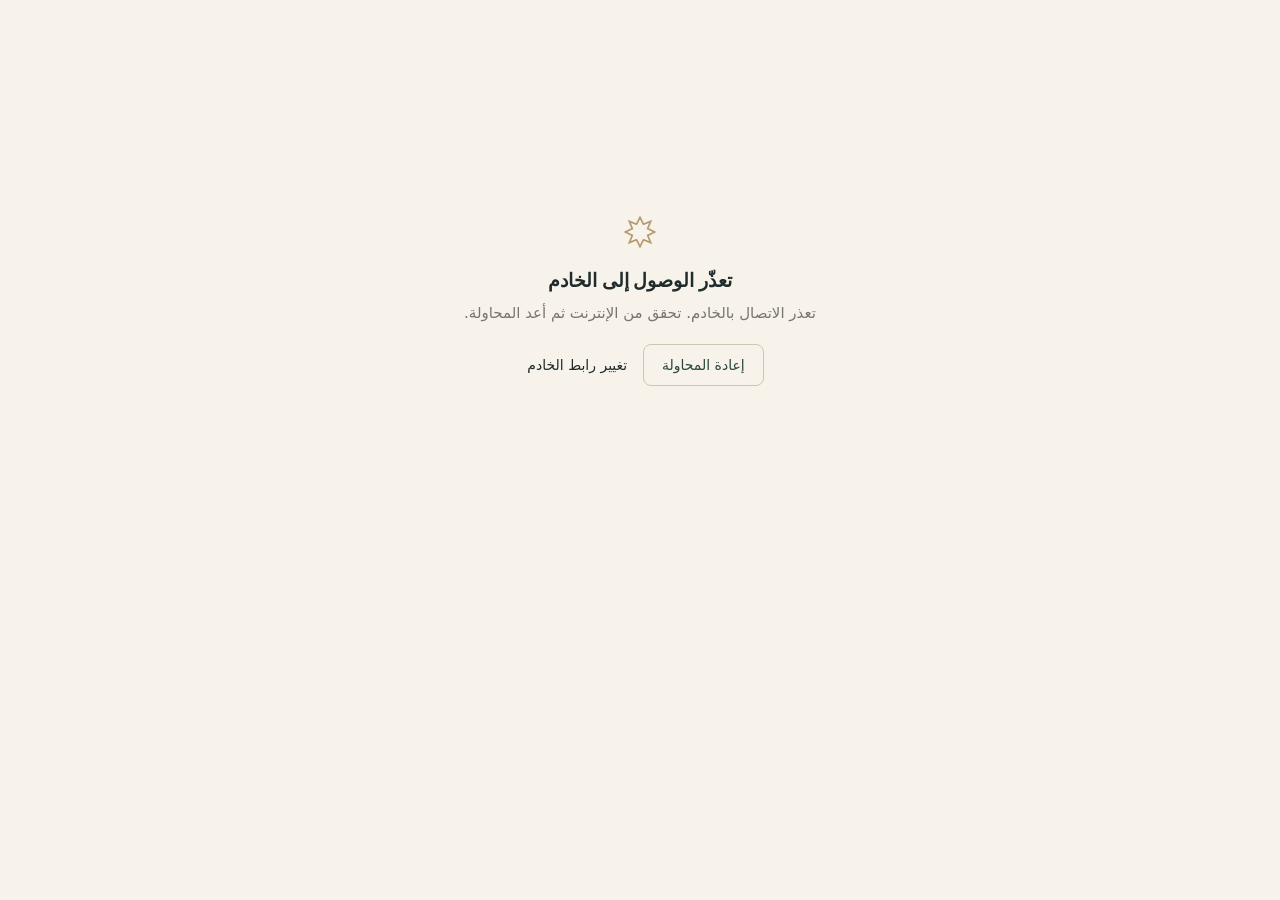
==== index.html @ f10d34d9 "admin v1.0.0" ====
<!doctype html>
<html lang="ar" dir="rtl">
<head>
  <meta charset="utf-8">
  <meta name="viewport" content="width=device-width, initial-scale=1">
  <meta name="robots" content="noindex">
  <title>لوحة الإدارة</title>
  <link rel="preload" href="fonts/IBMPlexSansArabic-Regular.ttf" as="font" type="font/ttf" crossorigin>
  <link rel="icon" href="data:image/svg+xml,%3Csvg xmlns=%27http://www.w3.org/2000/svg%27 viewBox=%270 0 32 36%27%3E%3Cpath d=%27M2 34V16a14 14 0 0 1 28 0v18z%27 fill=%27%2328483D%27/%3E%3C/svg%3E">
  <link rel="stylesheet" href="css/ds.css">
  <script src="config.js"></script>
  <script src="js/vendor/qrcode.js" defer></script>
  <script type="module" src="js/app.js"></script>
</head>
<body>
  <div id="app" tabindex="-1"></div>
  <noscript>يتطلب هذا التطبيق تفعيل JavaScript.</noscript>
</body>
</html>
---- css/ds.css ----
/* ═══════════════════════════════════════════════════════════
   نظام التصميم — Classic Academic Luxury
   المصدر: design/tokens.json
   ═══════════════════════════════════════════════════════════ */

@font-face { font-family: 'Plex Arabic'; src: url('../fonts/IBMPlexSansArabic-Regular.ttf') format('truetype'); font-weight: 400; font-display: swap; }
@font-face { font-family: 'Plex Arabic'; src: url('../fonts/IBMPlexSansArabic-Medium.ttf') format('truetype'); font-weight: 500; font-display: swap; }
@font-face { font-family: 'Plex Arabic'; src: url('../fonts/IBMPlexSansArabic-SemiBold.ttf') format('truetype'); font-weight: 600; font-display: swap; }
@font-face { font-family: 'Plex Arabic'; src: url('../fonts/IBMPlexSansArabic-Bold.ttf') format('truetype'); font-weight: 700; font-display: swap; }
@font-face { font-family: 'Naskh'; src: url('../fonts/NotoNaskhArabic.ttf') format('truetype'); font-weight: 400 700; font-display: swap; }

:root {
  --ivory: #F7F3EA; --ink: #202B2C; --green: #28483D; --green-deep: #1D372E; --green-soft: #E6ECE8;
  --brass: #B49A70; --brass-soft: #F1EADC; --warm-white: #FFFDFC; --stone: #79766F;
  --line: #E4DDCF; --line-strong: #CFC5B2;
  --success: #3F6B4F; --warning: #9A7430; --danger: #8E3B32; --danger-soft: #F5E6E2; --info: #3D5A6C;
  --font-ui: 'Plex Arabic', 'IBM Plex Sans Arabic', system-ui, sans-serif;
  --font-display: 'Naskh', 'Noto Naskh Arabic', serif;
  --r-sm: 4px; --r-md: 8px; --r-lg: 12px;
  --shadow-card: 0 1px 2px rgba(32,43,44,.04);
  --shadow-raised: 0 6px 24px -12px rgba(32,43,44,.18);
  --ease: cubic-bezier(.2,0,0,1); --fast: 140ms; --base: 220ms;
  --sidebar: 264px;
}

*, *::before, *::after { box-sizing: border-box; }
html, body { margin: 0; }
body {
  font-family: var(--font-ui); font-size: 15px; line-height: 1.75; color: var(--ink);
  background: var(--ivory); -webkit-font-smoothing: antialiased; font-feature-settings: "tnum" 1;
}
h1, h2, h3, h4 { margin: 0; line-height: 1.35; font-weight: 600; }
.display { font-family: var(--font-display); font-weight: 600; }
a { color: var(--green); text-underline-offset: 3px; }
:focus-visible { outline: 2px solid var(--brass); outline-offset: 2px; }
.muted { color: var(--stone); }
.small { font-size: 13px; }
.num { font-variant-numeric: tabular-nums; direction: ltr; unicode-bidi: isolate; }
[hidden] { display: none !important; }

/* ── الزخرفة الهندسية: نجمة ثمانية خفيفة (مستوحاة من العمارة) ── */
.ornament {
  width: 18px; height: 18px; flex: none; display: inline-block; color: var(--brass);
  background: currentColor;
  -webkit-mask: url("data:image/svg+xml,%3Csvg xmlns='http://www.w3.org/2000/svg' viewBox='0 0 24 24'%3E%3Cpath d='M12 1l2.6 5.2L20 4l-2.2 5.4L23 12l-5.2 2.6L20 20l-5.4-2.2L12 23l-2.6-5.2L4 20l2.2-5.4L1 12l5.2-2.6L4 4l5.4 2.2z' fill='none' stroke='black' stroke-width='1.3'/%3E%3C/svg%3E") center/contain no-repeat;
          mask: url("data:image/svg+xml,%3Csvg xmlns='http://www.w3.org/2000/svg' viewBox='0 0 24 24'%3E%3Cpath d='M12 1l2.6 5.2L20 4l-2.2 5.4L23 12l-5.2 2.6L20 20l-5.4-2.2L12 23l-2.6-5.2L4 20l2.2-5.4L1 12l5.2-2.6L4 4l5.4 2.2z' fill='none' stroke='black' stroke-width='1.3'/%3E%3C/svg%3E") center/contain no-repeat;
}
.rule { display: flex; align-items: center; gap: 12px; color: var(--brass); }
.rule::before, .rule::after { content: ''; flex: 1; height: 1px; background: linear-gradient(to left, transparent, var(--line-strong), transparent); }

/* ── الأزرار ── */
.btn {
  --bg: var(--green); --fg: var(--warm-white); --bd: var(--green);
  display: inline-flex; align-items: center; justify-content: center; gap: 8px;
  min-height: 42px; padding: 0 18px; border-radius: var(--r-md); border: 1px solid var(--bd);
  background: var(--bg); color: var(--fg); font: 500 14px/1 var(--font-ui); cursor: pointer;
  transition: background var(--fast) var(--ease), border-color var(--fast) var(--ease), opacity var(--fast);
  text-decoration: none; white-space: nowrap;
}
.btn:hover { --bg: var(--green-deep); --bd: var(--green-deep); }
.btn.secondary { --bg: transparent; --fg: var(--green); --bd: var(--line-strong); }
.btn.secondary:hover { --bg: var(--green-soft); --bd: var(--green); }
.btn.ghost { --bg: transparent; --fg: var(--ink); --bd: transparent; padding: 0 10px; }
.btn.ghost:hover { --bg: var(--brass-soft); }
.btn.danger { --bg: transparent; --fg: var(--danger); --bd: #E3C9C3; }
.btn.danger:hover { --bg: var(--danger-soft); --bd: var(--danger); }
.btn.sm { min-height: 34px; padding: 0 12px; font-size: 13px; }
.btn.block { width: 100%; }
.btn[disabled], .btn.loading { opacity: .55; pointer-events: none; }
.btn.loading::after { content: ''; width: 14px; height: 14px; border-radius: 50%; border: 2px solid currentColor; border-left-color: transparent; animation: spin .8s linear infinite; }
@keyframes spin { to { transform: rotate(360deg); } }

/* ── الحقول ── */
.field { display: grid; gap: 6px; margin-bottom: 16px; }
.field label { font-size: 13px; font-weight: 500; color: var(--ink); }
.field .hint { font-size: 12px; color: var(--stone); }
.field .err { font-size: 12px; color: var(--danger); min-height: 0; }
.input, select.input, textarea.input {
  width: 100%; min-height: 44px; padding: 10px 14px; border-radius: var(--r-md);
  border: 1px solid var(--line-strong); background: var(--warm-white); color: var(--ink);
  font: 400 15px/1.5 var(--font-ui); transition: border-color var(--fast), box-shadow var(--fast);
}
.input:focus { outline: none; border-color: var(--green); box-shadow: 0 0 0 3px var(--green-soft); }
.field.invalid .input { border-color: var(--danger); }
.input[dir="ltr"] { text-align: left; }
.otp { letter-spacing: .5em; text-align: center; font-size: 22px; font-variant-numeric: tabular-nums; direction: ltr; }

/* ── البطاقات ── */
.card { background: var(--warm-white); border: 1px solid var(--line); border-radius: var(--r-lg); box-shadow: var(--shadow-card); }
.card-pad { padding: 24px; }
.card-head { display: flex; align-items: center; justify-content: space-between; gap: 12px; padding: 18px 24px; border-bottom: 1px solid var(--line); }
.card-head h3 { font-size: 16px; }

/* ── الشارات ── */
.badge { display: inline-flex; align-items: center; gap: 6px; padding: 2px 10px; border-radius: 999px; font-size: 12px; font-weight: 500; border: 1px solid var(--line); background: var(--ivory); color: var(--stone); white-space: nowrap; }
.badge::before { content: ''; width: 6px; height: 6px; border-radius: 50%; background: currentColor; }
.badge.ok { color: var(--success); background: #EDF2EE; border-color: #D3E0D7; }
.badge.warn { color: var(--warning); background: #F7F0E2; border-color: #E9DBBC; }
.badge.bad { color: var(--danger); background: var(--danger-soft); border-color: #E8CFC9; }
.badge.plain::before { display: none; }

/* ── الجداول ── */
.table-wrap { overflow-x: auto; }
table.table { width: 100%; border-collapse: collapse; font-size: 14px; }
.table th { text-align: right; font-weight: 500; font-size: 12px; color: var(--stone); padding: 12px 16px; border-bottom: 1px solid var(--line); background: #FBF8F2; white-space: nowrap; }
.table td { padding: 14px 16px; border-bottom: 1px solid var(--line); vertical-align: middle; }
.table tr:last-child td { border-bottom: 0; }
.table tbody tr:hover td { background: #FCFAF5; }
.person { display: flex; align-items: center; gap: 12px; }
.avatar { width: 36px; height: 36px; border-radius: 50%; background: var(--green-soft); color: var(--green); display: grid; place-items: center; font-weight: 600; font-size: 14px; flex: none; border: 1px solid #D5DFD9; }

/* ── الحالات الفارغة والأخطاء ── */
.empty { text-align: center; padding: 56px 24px; }
.empty .ornament { width: 32px; height: 32px; margin-bottom: 12px; }
.empty h4 { font-family: var(--font-display); font-size: 19px; margin-bottom: 6px; }
.empty p { color: var(--stone); margin: 0 auto 18px; max-width: 420px; }
.alert { display: flex; gap: 10px; padding: 12px 16px; border-radius: var(--r-md); border: 1px solid; font-size: 14px; margin-bottom: 16px; }
.alert.error { color: var(--danger); background: var(--danger-soft); border-color: #E8CFC9; }
.alert.info { color: var(--info); background: #EAF0F3; border-color: #D2DEE5; }
.alert.success { color: var(--success); background: #EDF2EE; border-color: #D3E0D7; }

/* ── التنبيهات المنبثقة ── */
.toasts { position: fixed; bottom: 24px; left: 24px; display: grid; gap: 8px; z-index: 100; }
.toast { background: var(--ink); color: var(--ivory); padding: 12px 18px; border-radius: var(--r-md); font-size: 14px; box-shadow: var(--shadow-raised); animation: rise var(--base) var(--ease); max-width: 380px; }
.toast.error { background: var(--danger); }
@keyframes rise { from { transform: translateY(8px); opacity: 0; } }

/* ── النوافذ الحوارية ── */
dialog.dialog { border: 1px solid var(--line); border-radius: var(--r-lg); padding: 0; width: min(520px, calc(100vw - 32px)); background: var(--warm-white); color: var(--ink); box-shadow: var(--shadow-raised); }
dialog.dialog::backdrop { background: rgba(32,43,44,.32); }
.dialog-head { padding: 20px 24px 0; }
.dialog-head h3 { font-family: var(--font-display); font-size: 20px; }
.dialog-body { padding: 16px 24px; }
.dialog-foot { display: flex; gap: 8px; justify-content: flex-start; padding: 16px 24px 20px; border-top: 1px solid var(--line); }

/* ── التبويبات ── */
.tabs { display: flex; gap: 4px; border-bottom: 1px solid var(--line); margin-bottom: 20px; }
.tab { padding: 10px 14px; border: 0; background: none; font: 500 14px var(--font-ui); color: var(--stone); cursor: pointer; border-bottom: 2px solid transparent; margin-bottom: -1px; }
.tab[aria-selected="true"] { color: var(--green); border-bottom-color: var(--brass); }

/* ═══════════ تخطيط لوحة الإدارة ═══════════ */
.shell { display: grid; grid-template-columns: var(--sidebar) 1fr; min-height: 100vh; }
.sidebar { background: var(--warm-white); border-left: 1px solid var(--line); position: sticky; top: 0; height: 100vh; display: flex; flex-direction: column; }
.brand { display: flex; align-items: center; gap: 12px; padding: 22px 22px 18px; border-bottom: 1px solid var(--line); }
.seal { width: 42px; height: 46px; border-radius: 21px 21px 6px 6px; background: var(--green); color: var(--brass-soft); display: grid; place-items: center; font-family: var(--font-display); font-size: 20px; flex: none; box-shadow: inset 0 0 0 3px var(--green), inset 0 0 0 4px rgba(180,154,112,.6); }
.brand-name { font-family: var(--font-display); font-weight: 600; font-size: 17px; line-height: 1.3; }
.brand-sub { font-size: 12px; color: var(--stone); }
.nav { padding: 12px; overflow-y: auto; flex: 1; }
.nav-group { margin: 14px 10px 6px; font-size: 11.5px; color: var(--stone); font-weight: 500; }
.nav a { display: flex; align-items: center; gap: 10px; padding: 9px 12px; border-radius: var(--r-md); color: var(--ink); text-decoration: none; font-size: 14px; position: relative; }
.nav a svg { width: 18px; height: 18px; stroke: var(--stone); flex: none; }
.nav a:hover { background: var(--ivory); }
.nav a.active { background: var(--green-soft); color: var(--green); font-weight: 500; }
.nav a.active svg { stroke: var(--green); }
.nav a.active::before { content: ''; position: absolute; right: -12px; top: 8px; bottom: 8px; width: 3px; border-radius: 3px 0 0 3px; background: var(--brass); }
.sidebar-foot { border-top: 1px solid var(--line); padding: 14px 16px; display: flex; align-items: center; gap: 10px; }
.sidebar-foot .who { flex: 1; min-width: 0; font-size: 13px; line-height: 1.4; }
.sidebar-foot .who b { display: block; font-weight: 500; overflow: hidden; text-overflow: ellipsis; white-space: nowrap; }

.main { min-width: 0; }
.topbar { height: 64px; display: flex; align-items: center; justify-content: space-between; padding: 0 36px; border-bottom: 1px solid var(--line); background: rgba(247,243,234,.92); backdrop-filter: blur(6px); position: sticky; top: 0; z-index: 5; }
.crumbs { font-size: 13px; color: var(--stone); }
.content { padding: 32px 36px 64px; max-width: 1180px; }
.page-head { display: flex; align-items: flex-end; justify-content: space-between; gap: 16px; margin-bottom: 28px; }
.page-head h1 { font-family: var(--font-display); font-size: 30px; font-weight: 600; }
.page-head p { margin: 4px 0 0; color: var(--stone); }
.eyebrow { display: flex; align-items: center; gap: 8px; font-size: 12.5px; color: var(--brass); font-weight: 500; margin-bottom: 6px; }
.eyebrow .ornament { width: 14px; height: 14px; }

.grid { display: grid; gap: 20px; }
.grid.cols-4 { grid-template-columns: repeat(4, minmax(0, 1fr)); }
.grid.cols-2 { grid-template-columns: repeat(2, minmax(0, 1fr)); }
.grid.cols-main { grid-template-columns: minmax(0, 1.7fr) minmax(0, 1fr); }

/* مؤشرات الأرقام: سطر علوي نحاسي رفيع بدل بطاقات Dashboard المكررة */
.stat { padding: 20px 22px; position: relative; }
.stat::before { content: ''; position: absolute; top: -1px; right: 22px; width: 28px; height: 2px; background: var(--brass); }
.stat .label { font-size: 13px; color: var(--stone); }
.stat .value { font-family: var(--font-display); font-size: 34px; font-weight: 600; line-height: 1.2; margin-top: 6px; font-variant-numeric: tabular-nums; }
.stat .sub { font-size: 12px; color: var(--stone); margin-top: 2px; }

.toolbar { display: flex; gap: 10px; align-items: center; flex-wrap: wrap; padding: 16px 20px; border-bottom: 1px solid var(--line); }
.toolbar .input { min-height: 38px; padding: 6px 12px; font-size: 14px; }
.toolbar .search { flex: 1; min-width: 220px; }
.pager { display: flex; align-items: center; justify-content: space-between; padding: 12px 20px; border-top: 1px solid var(--line); font-size: 13px; color: var(--stone); }

.list-plain { list-style: none; margin: 0; padding: 0; }
.list-plain li { display: flex; gap: 12px; padding: 14px 24px; border-bottom: 1px solid var(--line); font-size: 14px; }
.list-plain li:last-child { border-bottom: 0; }
.dot { width: 7px; height: 7px; border-radius: 50%; background: var(--brass); margin-top: 9px; flex: none; }
.kv { display: grid; grid-template-columns: 160px 1fr; gap: 10px 16px; font-size: 14px; }
.kv dt { color: var(--stone); }
.kv dd { margin: 0; text-align: right; }

/* ═══════════ صفحات الدخول ═══════════ */
.auth { min-height: 100vh; display: grid; grid-template-columns: 1fr minmax(420px, 520px); }
.auth-art { position: relative; background: var(--green); color: var(--ivory); overflow: hidden; display: flex; flex-direction: column; justify-content: flex-end; padding: 56px; }
.auth-art .arches { position: absolute; inset: 0; opacity: .14; background-image:
  radial-gradient(circle at 50% 100%, transparent 58px, var(--brass) 59px, var(--brass) 60px, transparent 61px);
  background-size: 128px 120px; background-position: 0 0; }
.auth-art .frame { position: absolute; inset: 28px; border: 1px solid rgba(180,154,112,.45); border-radius: 220px 220px 6px 6px; }
.auth-art .quote { position: relative; max-width: 460px; }
.auth-art .quote .display { font-size: 34px; line-height: 1.6; color: var(--warm-white); }
.auth-art .quote p { color: rgba(247,243,234,.72); margin-top: 12px; }
.auth-panel { display: flex; flex-direction: column; justify-content: center; padding: 48px 56px; background: var(--ivory); }
.auth-panel .seal { margin-bottom: 20px; }
.auth-panel h1 { font-family: var(--font-display); font-size: 28px; margin-bottom: 6px; }
.auth-panel .lead { color: var(--stone); margin: 0 0 28px; }
.qr-box { display: grid; place-items: center; padding: 16px; background: var(--warm-white); border: 1px solid var(--line); border-radius: var(--r-md); margin-bottom: 14px; }
.secret { font-family: ui-monospace, monospace; direction: ltr; text-align: center; font-size: 13px; background: var(--brass-soft); padding: 8px; border-radius: var(--r-sm); word-break: break-all; }

.skeleton { background: linear-gradient(90deg, #EFE9DD, #F7F3EA, #EFE9DD); background-size: 200% 100%; animation: shimmer 1.4s infinite; border-radius: var(--r-sm); height: 14px; }
@keyframes shimmer { to { background-position: -200% 0; } }

@media (max-width: 1080px) { .grid.cols-4 { grid-template-columns: repeat(2, 1fr); } .grid.cols-main { grid-template-columns: 1fr; } }
@media (max-width: 860px) {
  .shell { grid-template-columns: 1fr; }
  .sidebar { position: fixed; inset: 0 0 0 auto; width: 280px; transform: translateX(100%); transition: transform var(--base) var(--ease); z-index: 20; box-shadow: var(--shadow-raised); }
  .shell.nav-open .sidebar { transform: none; }
  .content { padding: 24px 18px 48px; } .topbar { padding: 0 18px; }
  .auth { grid-template-columns: 1fr; } .auth-art { display: none; } .auth-panel { padding: 36px 24px; }
  .menu-btn { display: inline-flex !important; }
}
.menu-btn { display: none !important; }
@media (prefers-reduced-motion: reduce) { * { animation: none !important; transition: none !important; } }

/* ═══════════ إضافات المراحل B–F ═══════════ */
.form-grid { display: grid; gap: 0 16px; }
.form-grid.two { grid-template-columns: 1fr 1fr; }
dialog.dialog.wide { width: min(820px, calc(100vw - 32px)); }
.dialog-body { max-height: min(70vh, 720px); overflow-y: auto; }
.check { display: flex; align-items: center; gap: 8px; font-size: 14px; margin: 4px 0 12px; cursor: pointer; }
.check input { width: 17px; height: 17px; accent-color: var(--green); }
.checks { display: grid; grid-template-columns: repeat(auto-fill, minmax(200px, 1fr)); gap: 0 12px; max-height: 220px; overflow-y: auto; padding: 8px 12px; border: 1px solid var(--line); border-radius: var(--r-md); background: var(--warm-white); }
.course-grid { display: grid; grid-template-columns: repeat(auto-fill, minmax(260px, 1fr)); gap: 18px; }
.course-card { overflow: hidden; display: flex; flex-direction: column; text-decoration: none; color: inherit; transition: box-shadow var(--fast); }
.course-card:hover { box-shadow: var(--shadow-raised); }
.course-cover { aspect-ratio: 16/9; background: var(--green-soft) center/cover no-repeat; position: relative; display: grid; place-items: center; }
.course-cover .ornament { width: 34px; height: 34px; opacity: .7; }
.course-cover .badge { position: absolute; top: 10px; right: 10px; }
.course-card .body { padding: 14px 16px 16px; display: grid; gap: 4px; }
.course-card h4 { font-family: var(--font-display); font-size: 17px; }
.meta { display: flex; flex-wrap: wrap; gap: 4px 14px; font-size: 12.5px; color: var(--stone); }
.tree { display: grid; gap: 14px; }
.module { border: 1px solid var(--line); border-radius: var(--r-lg); background: var(--warm-white); }
.module-head { display: flex; align-items: center; gap: 10px; padding: 14px 18px; border-bottom: 1px solid var(--line); background: #FBF8F2; border-radius: var(--r-lg) var(--r-lg) 0 0; }
.module-head h4 { flex: 1; font-size: 15px; }
.lesson-row { display: flex; align-items: center; gap: 10px; padding: 11px 18px; border-bottom: 1px solid var(--line); font-size: 14px; }
.lesson-row:last-child { border-bottom: 0; }
.lesson-row .t { flex: 1; min-width: 0; }
.lesson-row .t b { font-weight: 500; }
.lesson-row .tags { display: flex; gap: 6px; flex-wrap: wrap; margin-top: 2px; }
.mini { font-size: 11.5px; padding: 1px 8px; border-radius: 999px; background: var(--ivory); border: 1px solid var(--line); color: var(--stone); }
.icon-btn { width: 32px; height: 32px; display: inline-grid; place-items: center; border-radius: var(--r-sm); border: 1px solid transparent; background: none; cursor: pointer; color: var(--stone); }
.icon-btn:hover { background: var(--ivory); border-color: var(--line); color: var(--ink); }
.icon-btn[disabled] { opacity: .3; pointer-events: none; }
.opt-row { display: flex; gap: 8px; align-items: center; margin-bottom: 8px; }
.opt-row .input { min-height: 38px; padding: 6px 10px; }
.live-hero { display: flex; align-items: center; justify-content: space-between; gap: 18px; padding: 22px 24px; background: var(--green); color: var(--ivory); border-radius: var(--r-lg); margin-bottom: 20px; }
.live-hero h3 { font-family: var(--font-display); font-size: 21px; color: var(--warm-white); }
.live-hero p { margin: 4px 0 0; color: rgba(247,243,234,.75); font-size: 14px; }
.live-hero .btn { --bg: var(--brass); --bd: var(--brass); --fg: var(--ink); }
.live-dot { display: inline-block; width: 9px; height: 9px; border-radius: 50%; background: #D9534F; box-shadow: 0 0 0 4px rgba(217,83,79,.2); margin-left: 6px; animation: pulse 1.6s infinite; }
@keyframes pulse { 50% { box-shadow: 0 0 0 8px rgba(217,83,79,0); } }
.bar { height: 6px; border-radius: 6px; background: var(--line); overflow: hidden; min-width: 80px; }
.bar > i { display: block; height: 100%; background: var(--green); border-radius: 6px; }
.chart { display: flex; align-items: flex-end; gap: 3px; height: 140px; padding: 16px 20px 8px; }
.chart > div { flex: 1; background: var(--green-soft); border-top: 2px solid var(--green); min-height: 2px; border-radius: 2px 2px 0 0; position: relative; }
.chart > div:hover::after { content: attr(data-tip); position: absolute; bottom: 100%; left: 50%; transform: translateX(-50%); background: var(--ink); color: var(--ivory); font-size: 11px; padding: 2px 6px; border-radius: 4px; white-space: nowrap; }
.thread { display: grid; gap: 10px; }
.msg { padding: 10px 14px; border-radius: var(--r-md); background: var(--ivory); border: 1px solid var(--line); font-size: 14px; white-space: pre-wrap; }
.msg.staff { background: var(--green-soft); border-color: #D3E0D7; }
.msg .who { font-size: 12px; color: var(--stone); margin-bottom: 4px; }
.answer-box { padding: 10px 14px; background: var(--ivory); border: 1px solid var(--line); border-radius: var(--r-md); white-space: pre-wrap; font-size: 14px; }
.drop { border: 1.5px dashed var(--line-strong); border-radius: var(--r-lg); padding: 26px; text-align: center; background: var(--warm-white); color: var(--stone); cursor: pointer; }
.drop.over { border-color: var(--green); background: var(--green-soft); }
@media (max-width: 760px) { .form-grid.two { grid-template-columns: 1fr; } }
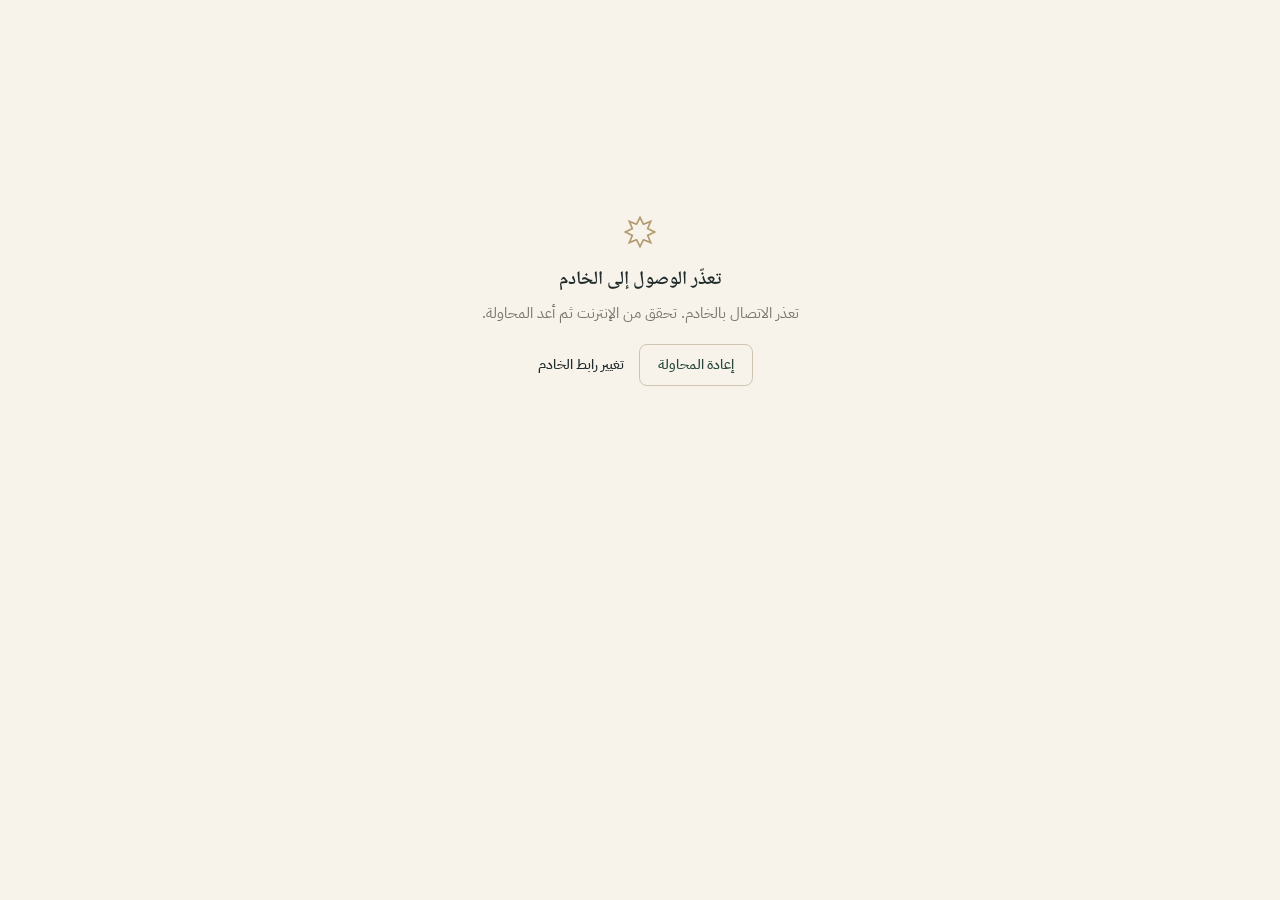
==== commit 3f964676: "admin v1.1.0" ====
--- a/index.html
+++ b/index.html
@@ -5,7 +5,15 @@
   <meta name="viewport" content="width=device-width, initial-scale=1">
   <meta name="robots" content="noindex">
   <title>لوحة الإدارة</title>
-  <link rel="preload" href="fonts/IBMPlexSansArabic-Regular.ttf" as="font" type="font/ttf" crossorigin>
+  <link rel="preload" href="fonts/IBMPlexSansArabic-Regular.woff" as="font" type="font/woff" crossorigin>
+  <link rel="modulepreload" href="js/app.js">
+  <link rel="modulepreload" href="js/api.js">
+  <link rel="modulepreload" href="js/ui.js">
+  <link rel="modulepreload" href="js/auth-pages.js">
+  <link rel="modulepreload" href="js/admin-pages.js">
+  <link rel="modulepreload" href="js/edu-pages.js">
+  <link rel="modulepreload" href="js/ops-pages.js">
+  <link rel="dns-prefetch" href="https://script.google.com"><link rel="preconnect" href="https://script.google.com" crossorigin><link rel="preconnect" href="https://script.googleusercontent.com" crossorigin>
   <link rel="icon" href="data:image/svg+xml,%3Csvg xmlns=%27http://www.w3.org/2000/svg%27 viewBox=%270 0 32 36%27%3E%3Cpath d=%27M2 34V16a14 14 0 0 1 28 0v18z%27 fill=%27%2328483D%27/%3E%3C/svg%3E">
   <link rel="stylesheet" href="css/ds.css">
   <script src="config.js"></script>
--- a/css/ds.css
+++ b/css/ds.css
@@ -3,11 +3,11 @@
    المصدر: design/tokens.json
    ═══════════════════════════════════════════════════════════ */
 
-@font-face { font-family: 'Plex Arabic'; src: url('../fonts/IBMPlexSansArabic-Regular.ttf') format('truetype'); font-weight: 400; font-display: swap; }
-@font-face { font-family: 'Plex Arabic'; src: url('../fonts/IBMPlexSansArabic-Medium.ttf') format('truetype'); font-weight: 500; font-display: swap; }
-@font-face { font-family: 'Plex Arabic'; src: url('../fonts/IBMPlexSansArabic-SemiBold.ttf') format('truetype'); font-weight: 600; font-display: swap; }
-@font-face { font-family: 'Plex Arabic'; src: url('../fonts/IBMPlexSansArabic-Bold.ttf') format('truetype'); font-weight: 700; font-display: swap; }
-@font-face { font-family: 'Naskh'; src: url('../fonts/NotoNaskhArabic.ttf') format('truetype'); font-weight: 400 700; font-display: swap; }
+@font-face { font-family: 'Plex Arabic'; src: url('../fonts/IBMPlexSansArabic-Regular.woff') format('woff'); font-weight: 400; font-display: swap; }
+@font-face { font-family: 'Plex Arabic'; src: url('../fonts/IBMPlexSansArabic-Medium.woff') format('woff'); font-weight: 500; font-display: swap; }
+@font-face { font-family: 'Plex Arabic'; src: url('../fonts/IBMPlexSansArabic-SemiBold.woff') format('woff'); font-weight: 600; font-display: swap; }
+@font-face { font-family: 'Plex Arabic'; src: url('../fonts/IBMPlexSansArabic-Bold.woff') format('woff'); font-weight: 700; font-display: swap; }
+@font-face { font-family: 'Naskh'; src: url('../fonts/NotoNaskhArabic.woff') format('woff'); font-weight: 400 700; font-display: swap; }
 
 :root {
   --ivory: #F7F3EA; --ink: #202B2C; --green: #28483D; --green-deep: #1D372E; --green-soft: #E6ECE8;
@@ -275,3 +275,8 @@
 .drop { border: 1.5px dashed var(--line-strong); border-radius: var(--r-lg); padding: 26px; text-align: center; background: var(--warm-white); color: var(--stone); cursor: pointer; }
 .drop.over { border-color: var(--green); background: var(--green-soft); }
 @media (max-width: 760px) { .form-grid.two { grid-template-columns: 1fr; } }
+
+/* شريط تحميل علوي رفيع أثناء الاتصال بالخادم */
+html.net-busy body::before { content: ''; position: fixed; top: 0; right: 0; left: 0; height: 2px; z-index: 200;
+  background: linear-gradient(90deg, transparent, var(--brass), var(--green), transparent); background-size: 200% 100%; animation: netbar 1s linear infinite; }
+@keyframes netbar { from { background-position: 200% 0; } to { background-position: -200% 0; } }
